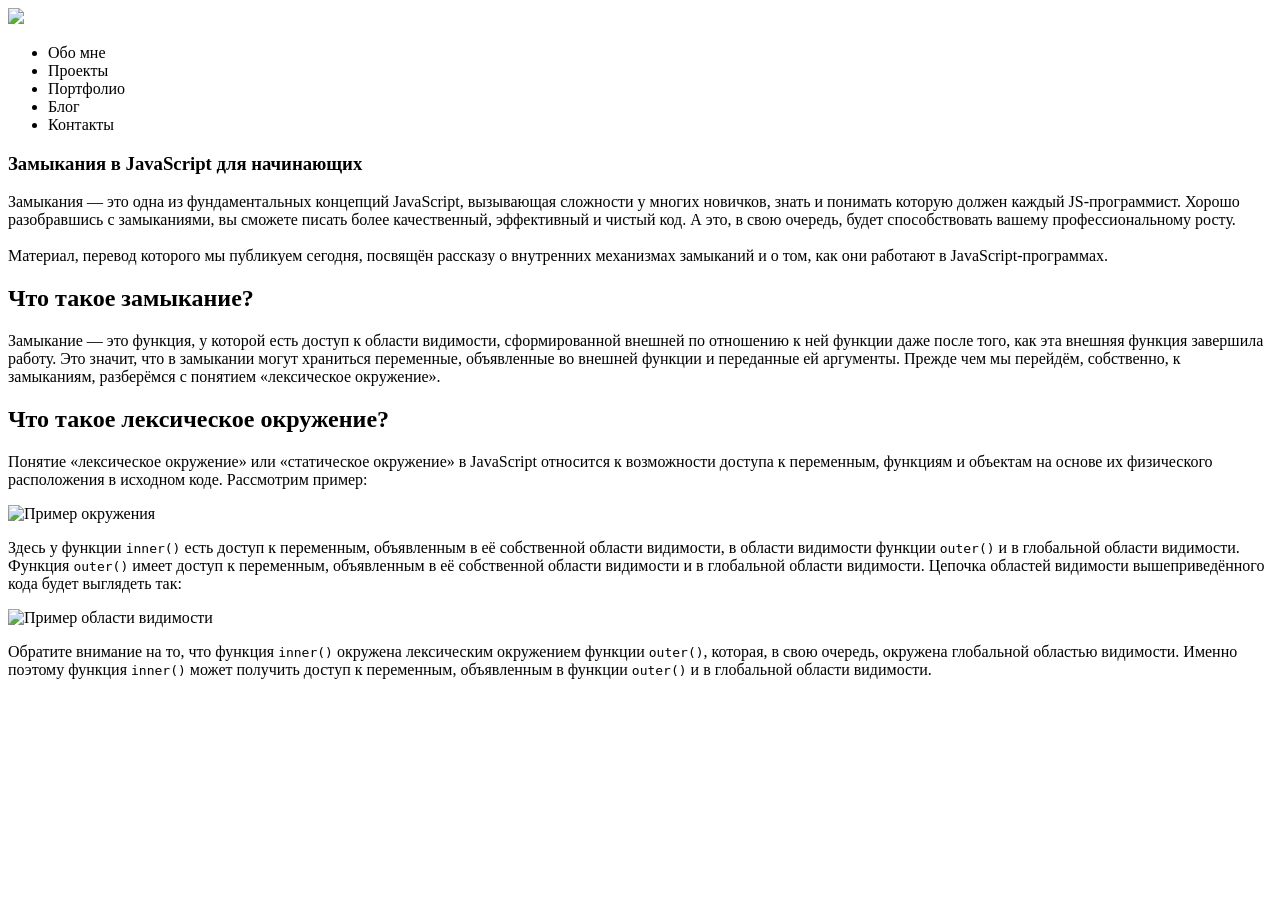
==== index.html @ f3fe735c "start" ====
<!DOCTYPE html>
<html lang="en">
<head>
    <meta charset="UTF-8">
    <title>Практика верстки</title>
    <link rel="stylesheet" href="styles.css">
    <meta name="viewport" content="width=device-width, initial-scale=1.0">
</head>
<body>
<img class="logo" src="logo.png">
<nav>
    <ul>
        <li><a>Обо мне</a></li>
        <li><a>Проекты</a></li>
        <li><a>Портфолио</a></li>
        <li><a class="active">Блог</a></li>
        <li><a>Контакты</a></li>
    </ul>
</nav>

<article>
    <section>
        <h1>Замыкания в JavaScript для начинающих</h1>
        <p>
            Замыкания — это одна из фундаментальных концепций JavaScript,
            вызывающая сложности у многих новичков, знать и понимать которую должен каждый JS-программист.
            Хорошо разобравшись с замыканиями, вы сможете писать более качественный, эффективный и чистый код.
            А это, в свою очередь, будет способствовать вашему профессиональному росту. <br>
            <br>
            Материал, перевод которого мы публикуем сегодня, посвящён рассказу о внутренних механизмах замыканий и о
            том, как они работают в JavaScript-программах.
        </p>
    </section>

    <section>
        <h2>Что такое замыкание?</h2>
        <p>
            Замыкание — это функция, у которой есть доступ к области видимости, сформированной внешней по отношению к
            ней функции даже после того,
            как эта внешняя функция завершила работу. Это значит, что в замыкании могут храниться переменные,
            объявленные во внешней функции и переданные ей аргументы.
            Прежде чем мы перейдём, собственно, к замыканиям, разберёмся с понятием «лексическое окружение».
        </p>
    </section>

    <section>
        <h2>Что такое лексическое окружение?</h2>
        <p>
            Понятие «лексическое окружение» или «статическое окружение» в JavaScript относится к возможности доступа к
            переменным,
            функциям и объектам на основе их физического расположения в исходном коде. Рассмотрим пример:
        </p>
        <img
                src="article-design/2744EFD6-B878-4DCB-B0D5-526F1B233733/CA501510-E978-4377-9076-8F392B899C1B@1x.png"
                alt="Пример окружения"
        >
        <p>
            Здесь у функции <code>inner()</code> есть доступ к переменным, объявленным в её собственной области
            видимости, в области видимости функции <code>outer()</code> и в глобальной области видимости.
            Функция <code>outer()</code> имеет доступ к переменным, объявленным в её собственной области видимости и в
            глобальной области видимости.
            Цепочка областей видимости вышеприведённого кода будет выглядеть так:
        </p>
        <img
                src="article-design/2744EFD6-B878-4DCB-B0D5-526F1B233733/848B0BFD-C857-4F1E-93BF-3822E0A81A7E@1x.png"
                alt="Пример области видимости"
        >
        <p>
            Обратите внимание на то, что функция <code>inner()</code> окружена лексическим окружением функции <code>outer()</code>,
            которая, в свою очередь, окружена глобальной областью видимости. Именно поэтому функция <code>inner()</code>
            может получить доступ к переменным,
            объявленным в функции <code>outer()</code> и в глобальной области видимости.
        </p>
    </section>
</article>
</body>
</html>
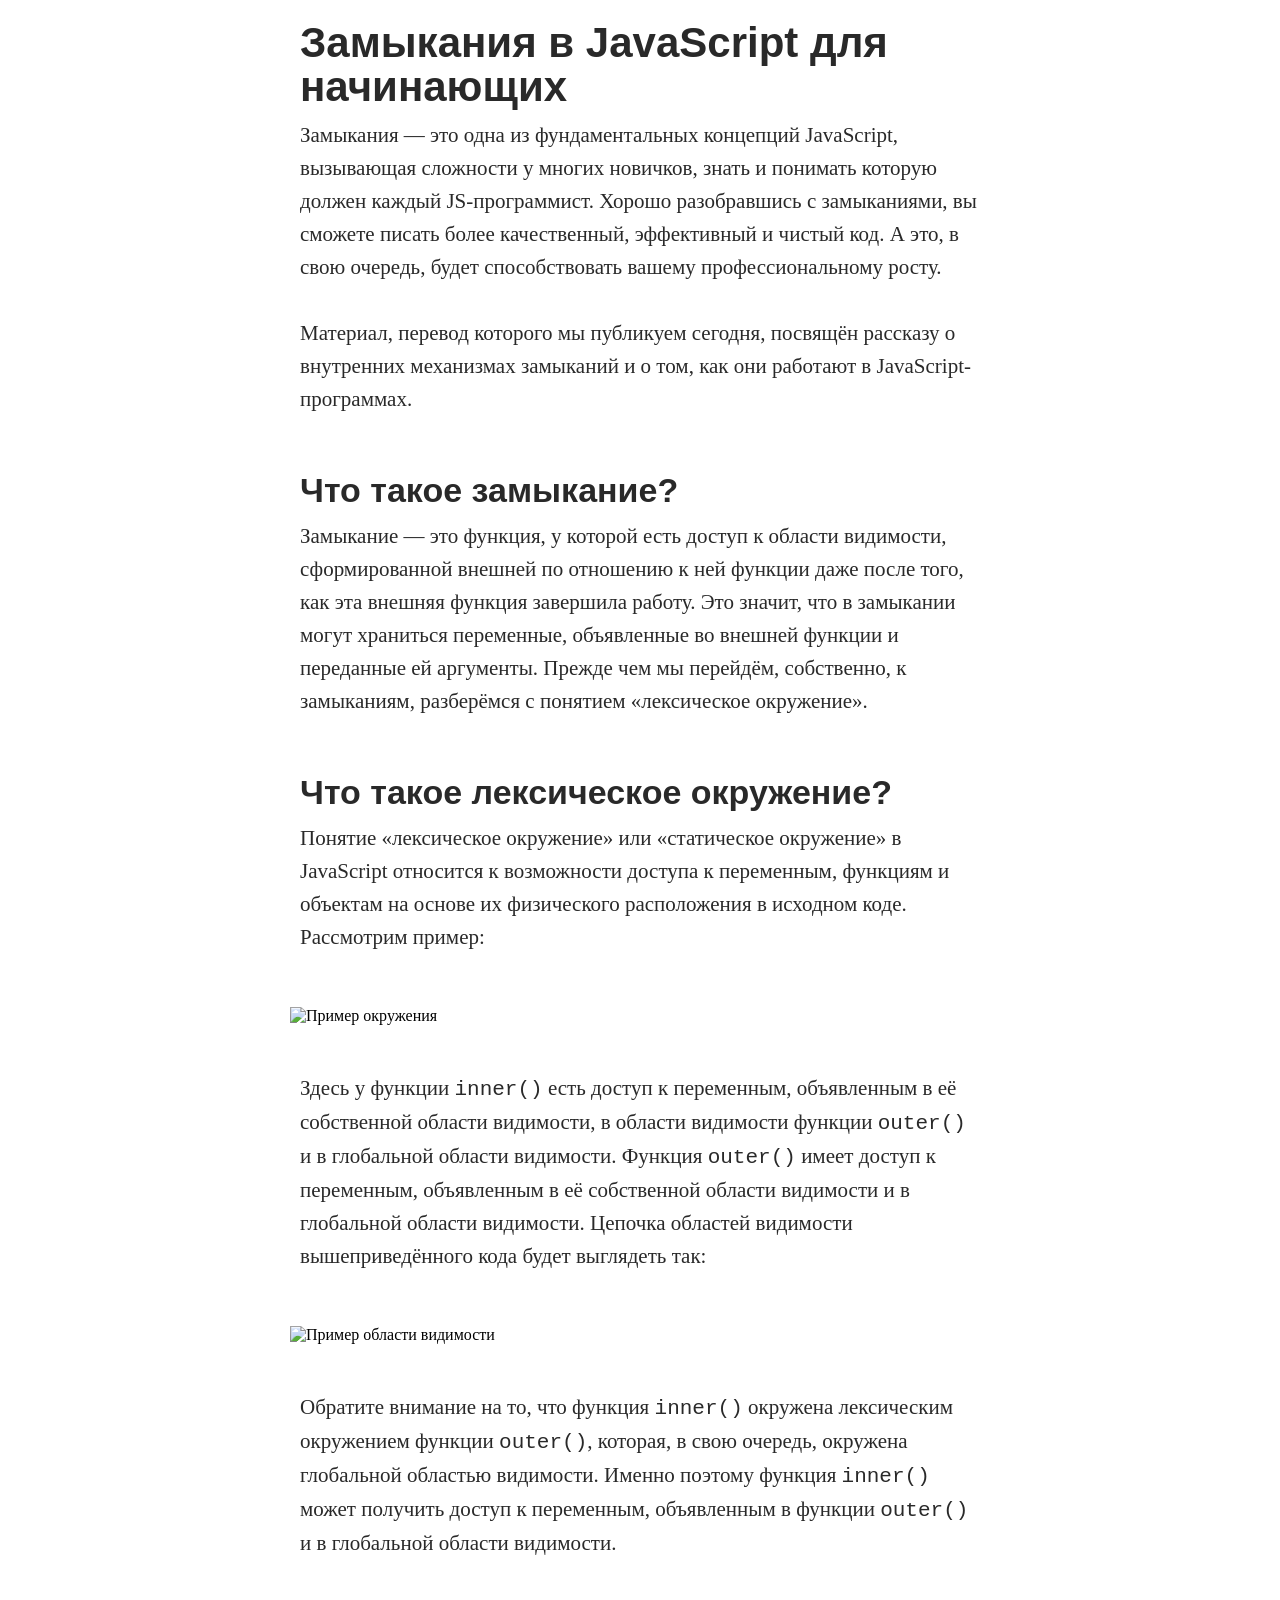
==== commit 36ca6388: "2" ====
--- a/index.html
+++ b/index.html
@@ -7,16 +7,6 @@
     <meta name="viewport" content="width=device-width, initial-scale=1.0">
 </head>
 <body>
-<img class="logo" src="logo.png">
-<nav>
-    <ul>
-        <li><a>Обо мне</a></li>
-        <li><a>Проекты</a></li>
-        <li><a>Портфолио</a></li>
-        <li><a class="active">Блог</a></li>
-        <li><a>Контакты</a></li>
-    </ul>
-</nav>
 
 <article>
     <section>
--- a/styles.css
+++ b/styles.css
@@ -0,0 +1,76 @@
+article {
+    max-width: 700px;
+    margin: auto;
+}
+
+
+h1  {
+    font-family: "Lucida Grande", "Lucida Sans Unicode", "Lucida Sans", Geneva, Arial, sans-serif;
+    font-size:42px;
+    color:rgba(0,0,0,0.84);
+    text-align:left;
+    line-height:44px;
+    margin: 10px;
+}
+
+h2 {
+    font-family: "Lucida Grande", "Lucida Sans Unicode", "Lucida Sans", Geneva, Arial, sans-serif;
+    font-size:34px;
+    color:rgba(0,0,0,0.84);
+    text-align:left;
+    line-height:39px;
+    margin: 10px;
+}
+
+code {
+    font-family: "Courier New", monospace;
+}
+
+p {
+    font-family: Georgia, Cambria, "Times New Roman", Times, serif;
+    font-size:21px;
+    color:rgba(0,0,0,0.84);
+    text-align:left;
+    line-height:33px;
+    margin: 10px;
+}
+
+section {
+    margin-bottom: 55px;
+    margin-top: 21px;
+}
+
+img {
+    max-width: 700px;
+    width: 100%;
+    height: auto;
+}
+
+section img {
+    margin-top: 43px;
+    margin-bottom: 37px;
+}
+
+@media (max-width: 800px) {
+    h1 {
+        font-size: 26px;
+        margin: 20px 0px;
+        line-height:28px;
+    }
+
+    h2 {
+        font-size: 22px;
+        margin: 6px 0px;
+        line-height:39px;
+    }
+
+    p {
+        font-size: 18px;
+        margin: 6px 0px;
+        line-height:22px;
+    }
+
+    section, section img {
+        margin: 25px 20px;
+    }
+}
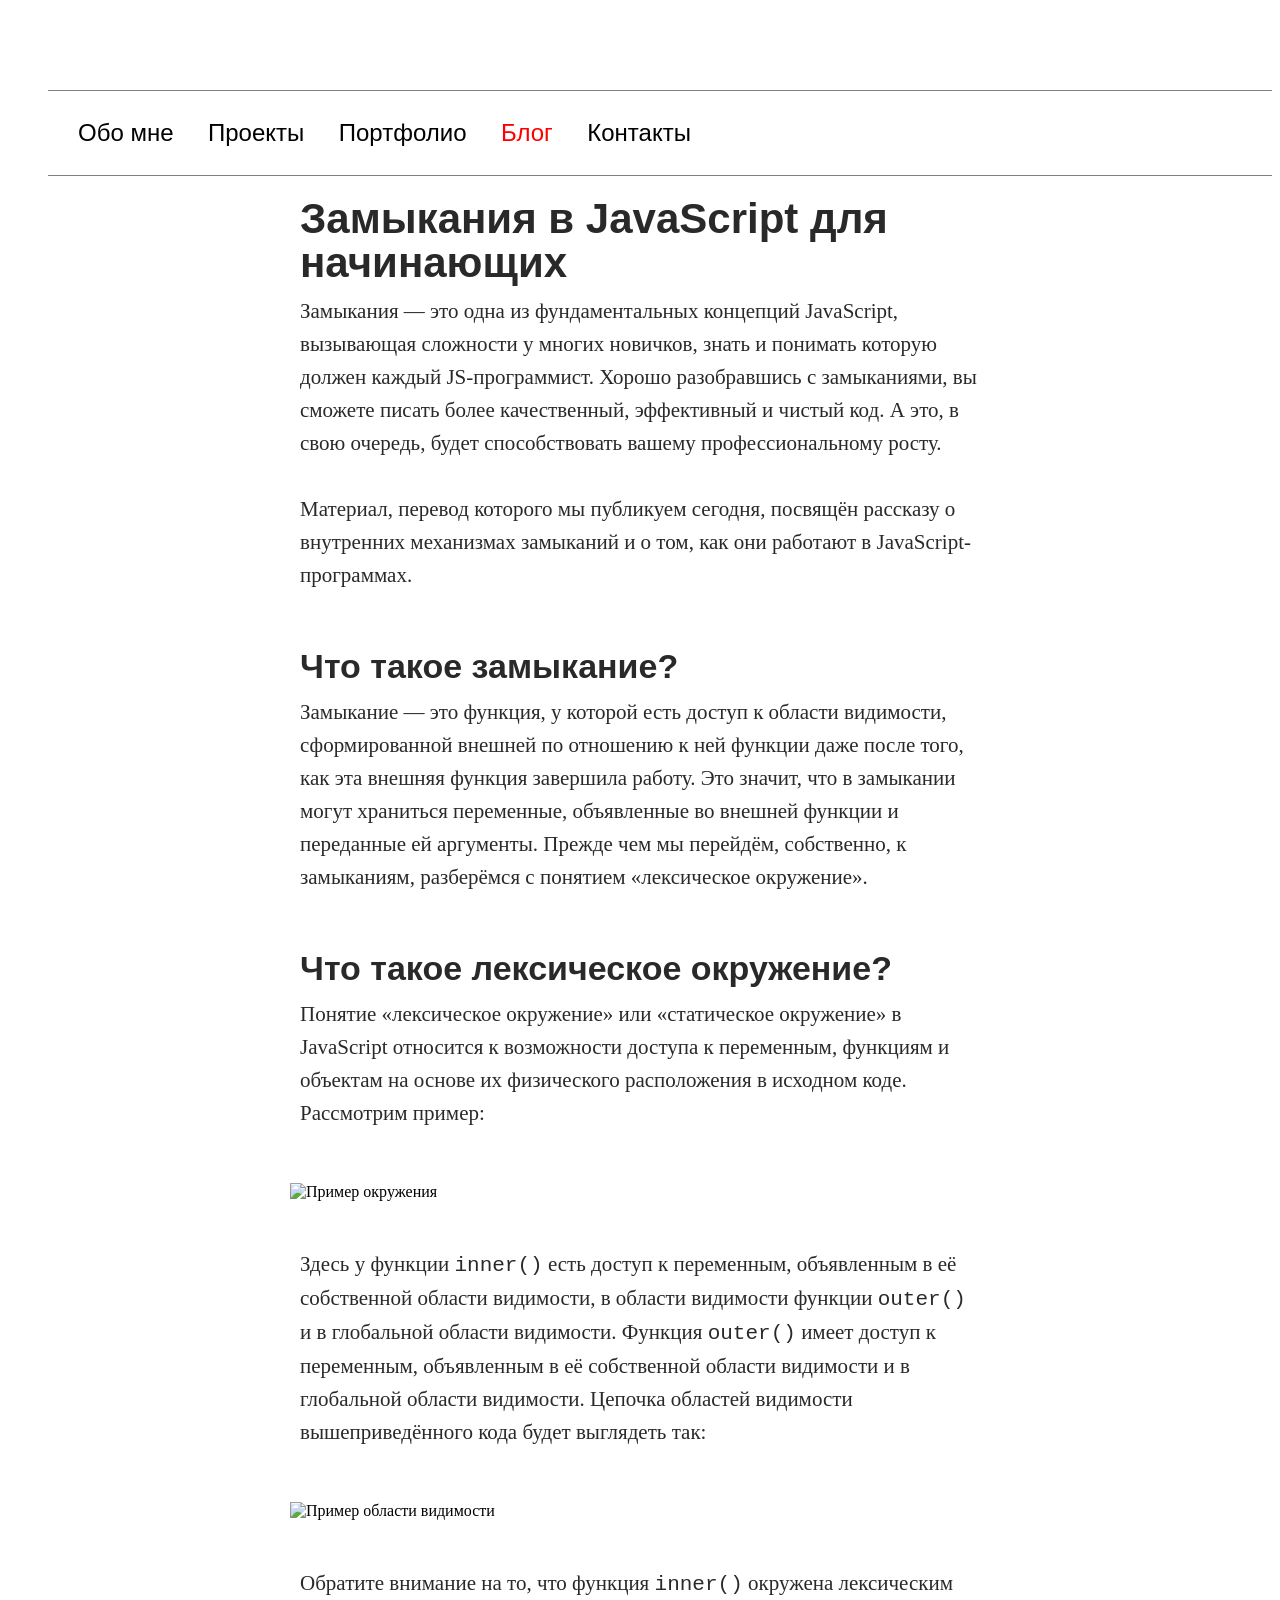
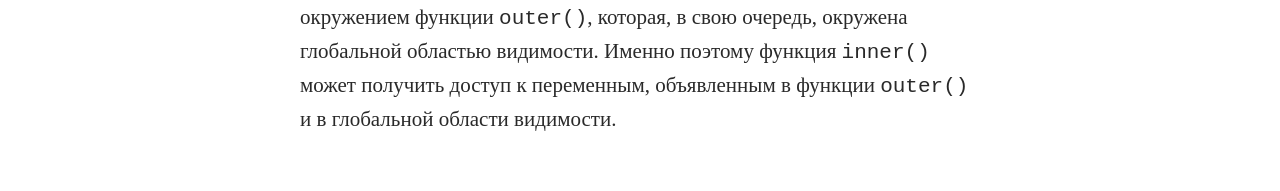
==== commit 9f32cef6: "make all" ====
--- a/index.html
+++ b/index.html
@@ -7,6 +7,21 @@
     <meta name="viewport" content="width=device-width, initial-scale=1.0">
 </head>
 <body>
+
+<nav class="header">
+    <ul class="menu">
+        <li class="logotip">
+            <img src="responsive-design\2744EFD6-B878-4DCB-B0D5-526F1B233733\FF01C60E-3379-4ED9-B65C-DE7F425CF688@1x.png" alt="">
+        </li>
+        <li class="menu-items">
+            <a href="" class="menu-item" class="first_menu_item">Обо мне</a>
+            <a href="" class="menu-item">Проекты</a>
+            <a href="" class="menu-item">Портфолио</a>
+            <a href="" class="current-menu-item" class="menu-item">Блог</a>
+            <a href="" class="menu-item">Контакты</a>
+        </li>
+    </ul>
+</nav>
 
 <article>
     <section>
--- a/styles.css
+++ b/styles.css
@@ -2,6 +2,58 @@
     max-width: 700px;
     margin: auto;
 }
+
+
+.logotip{
+    margin-top: 10px;
+    margin-bottom: 10px;
+    margin-left: 38px;
+    width: 101px;
+    height: 64px;
+}
+
+.menu {
+    list-style: none;
+}
+
+.menu-item{
+    color: black;
+    text-decoration: none;
+    font-size: 24px;
+    line-height:36px;
+    margin-left: 30px;
+}
+
+.menu-item:hover{
+    text-decoration: underline;
+}
+
+.current-menu-item:hover{
+    text-decoration: underline;
+}
+
+.current-menu-item{
+    text-decoration: none;
+    font-size: 24px;
+    line-height:36px;
+    margin-left: 30px;
+    color: red;
+}
+
+
+.first_menu_item{
+    margin-left: 38px;
+}
+
+.menu-items{
+    font-family: "Lucida Grande", "Lucida Sans Unicode", "Lucida Sans", Geneva, Arial, sans-serif;
+    list-style: none;
+    padding-top: 24px;
+    padding-bottom: 24px;
+    border-top: 0.5px solid grey;
+    border-bottom: 0.5px solid grey;
+}
+
 
 
 h1  {
@@ -73,4 +125,18 @@
     section, section img {
         margin: 25px 20px;
     }
+
+    .menu {
+        display: flex;
+        flex-direction: column;
+        list-style: none;
+    }
+
+    .menu-items {
+        display: flex;
+        flex-direction: column;
+        font-size: 20px;
+        line-height:25px;
+        margin-bottom: 10px;
+    }
 }
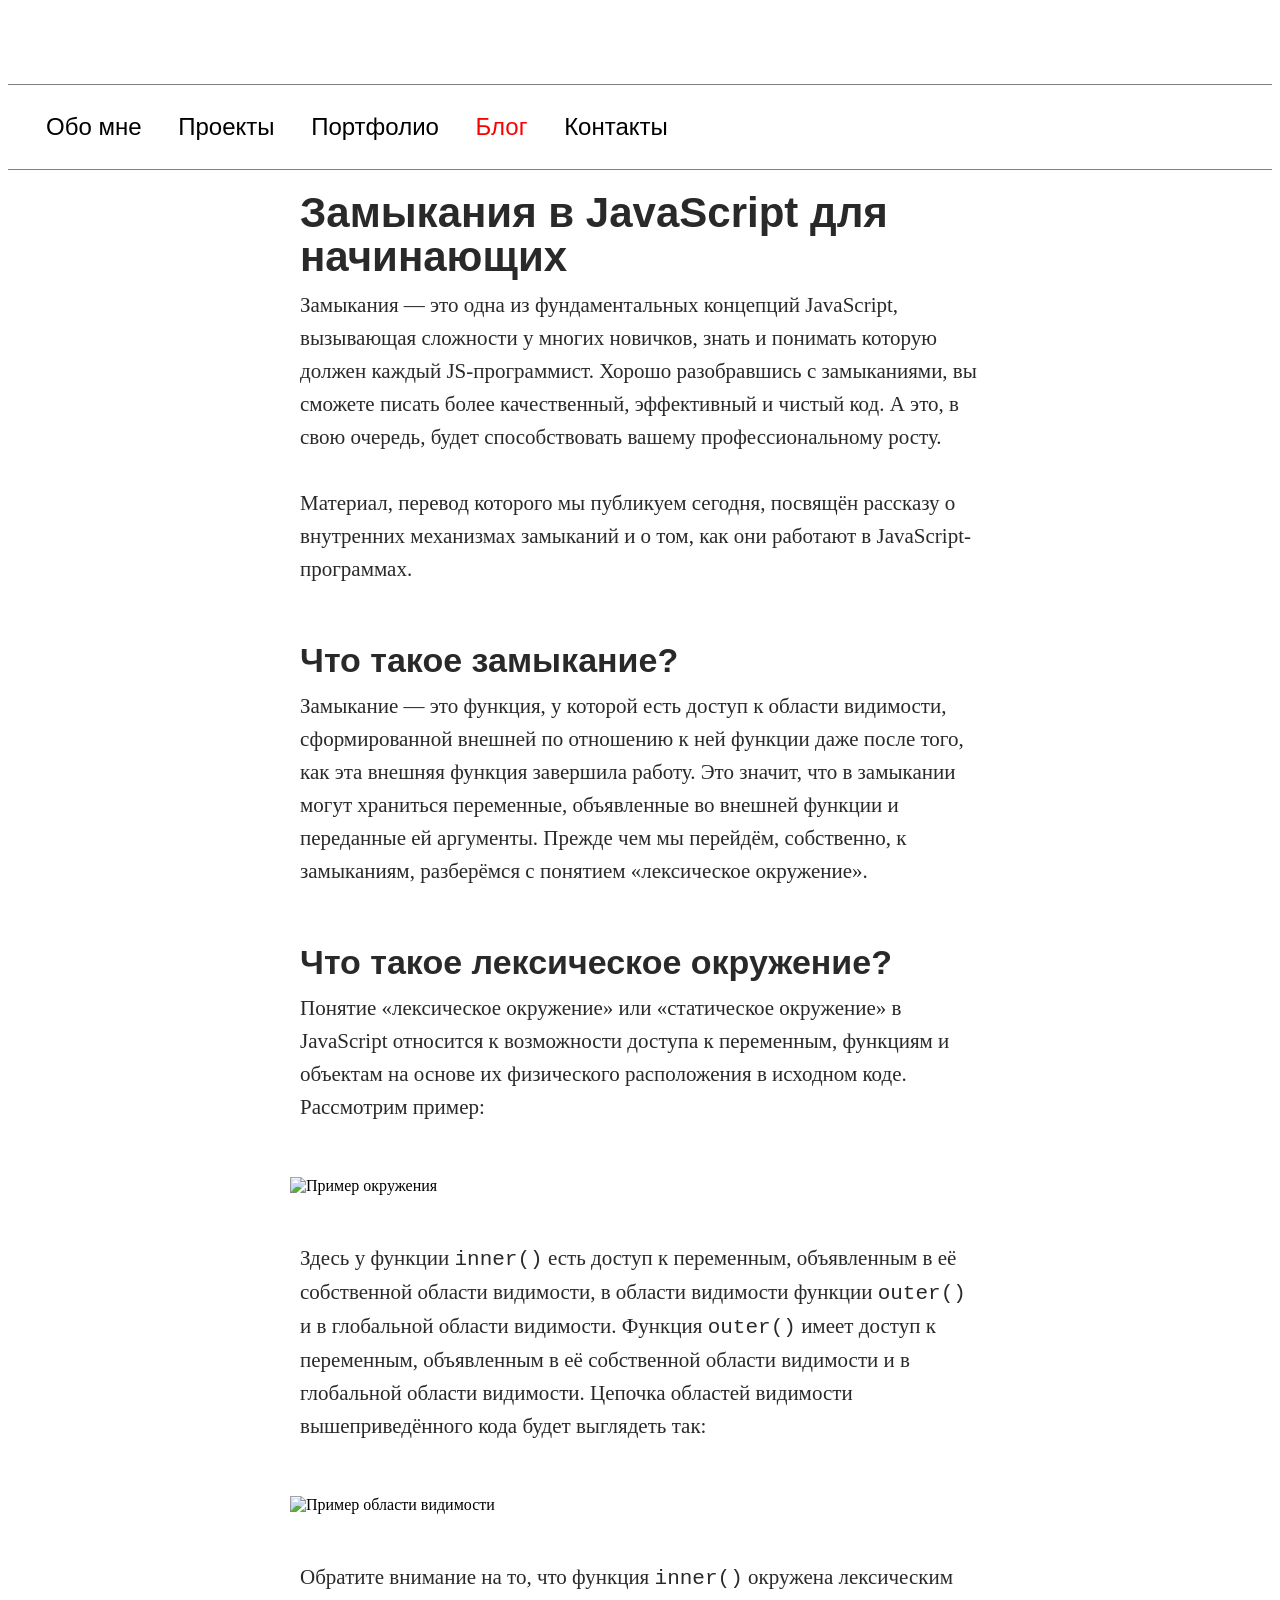
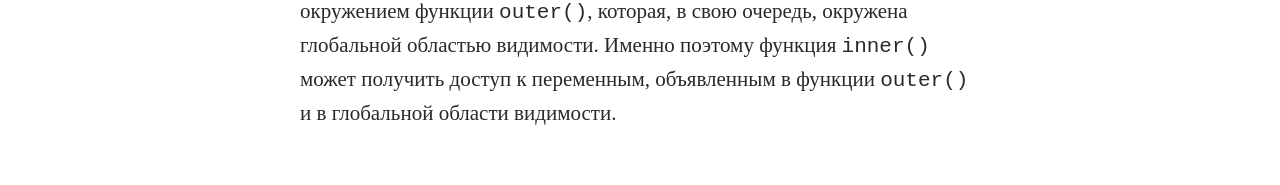
==== commit f298ac7a: "make it" ====
--- a/index.html
+++ b/index.html
@@ -14,7 +14,7 @@
             <img src="responsive-design\2744EFD6-B878-4DCB-B0D5-526F1B233733\FF01C60E-3379-4ED9-B65C-DE7F425CF688@1x.png" alt="">
         </li>
         <li class="menu-items">
-            <a href="" class="menu-item" class="first_menu_item">Обо мне</a>
+            <a href="" class="first_menu_item" class="menu-item">Обо мне</a>
             <a href="" class="menu-item">Проекты</a>
             <a href="" class="menu-item">Портфолио</a>
             <a href="" class="current-menu-item" class="menu-item">Блог</a>
@@ -67,10 +67,11 @@
             Цепочка областей видимости вышеприведённого кода будет выглядеть так:
         </p>
         <img
+                class="last-image"
                 src="article-design/2744EFD6-B878-4DCB-B0D5-526F1B233733/848B0BFD-C857-4F1E-93BF-3822E0A81A7E@1x.png"
                 alt="Пример области видимости"
         >
-        <p>
+        <p class="last-image">
             Обратите внимание на то, что функция <code>inner()</code> окружена лексическим окружением функции <code>outer()</code>,
             которая, в свою очередь, окружена глобальной областью видимости. Именно поэтому функция <code>inner()</code>
             может получить доступ к переменным,
--- a/styles.css
+++ b/styles.css
@@ -2,7 +2,6 @@
     max-width: 700px;
     margin: auto;
 }
-
 
 .logotip{
     margin-top: 10px;
@@ -12,15 +11,20 @@
     height: 64px;
 }
 
+ul {
+    margin: 0;
+    padding: 0;
+}
+
 .menu {
     list-style: none;
+    box-sizing: border-box;
 }
 
 .menu-item{
+    cursor: pointer;
     color: black;
     text-decoration: none;
-    font-size: 24px;
-    line-height:36px;
     margin-left: 30px;
 }
 
@@ -34,15 +38,15 @@
 
 .current-menu-item{
     text-decoration: none;
-    font-size: 24px;
-    line-height:36px;
+    color: red;
     margin-left: 30px;
-    color: red;
 }
 
 
 .first_menu_item{
     margin-left: 38px;
+    color: black;
+    text-decoration: none;
 }
 
 .menu-items{
@@ -52,6 +56,8 @@
     padding-bottom: 24px;
     border-top: 0.5px solid grey;
     border-bottom: 0.5px solid grey;
+    font-size: 24px;
+    line-height:36px;
 }
 
 
@@ -139,4 +145,19 @@
         line-height:25px;
         margin-bottom: 10px;
     }
+
+    .menu-item {
+        font-size: 20px;
+        line-height:25px;
+        margin-bottom: 10px;
+    }
+
+    .current-menu-item{
+        margin-bottom: 10px;
+        margin-left: 30px;
+    }
+
+    .last-image {
+        display: none;
+    }
 }
